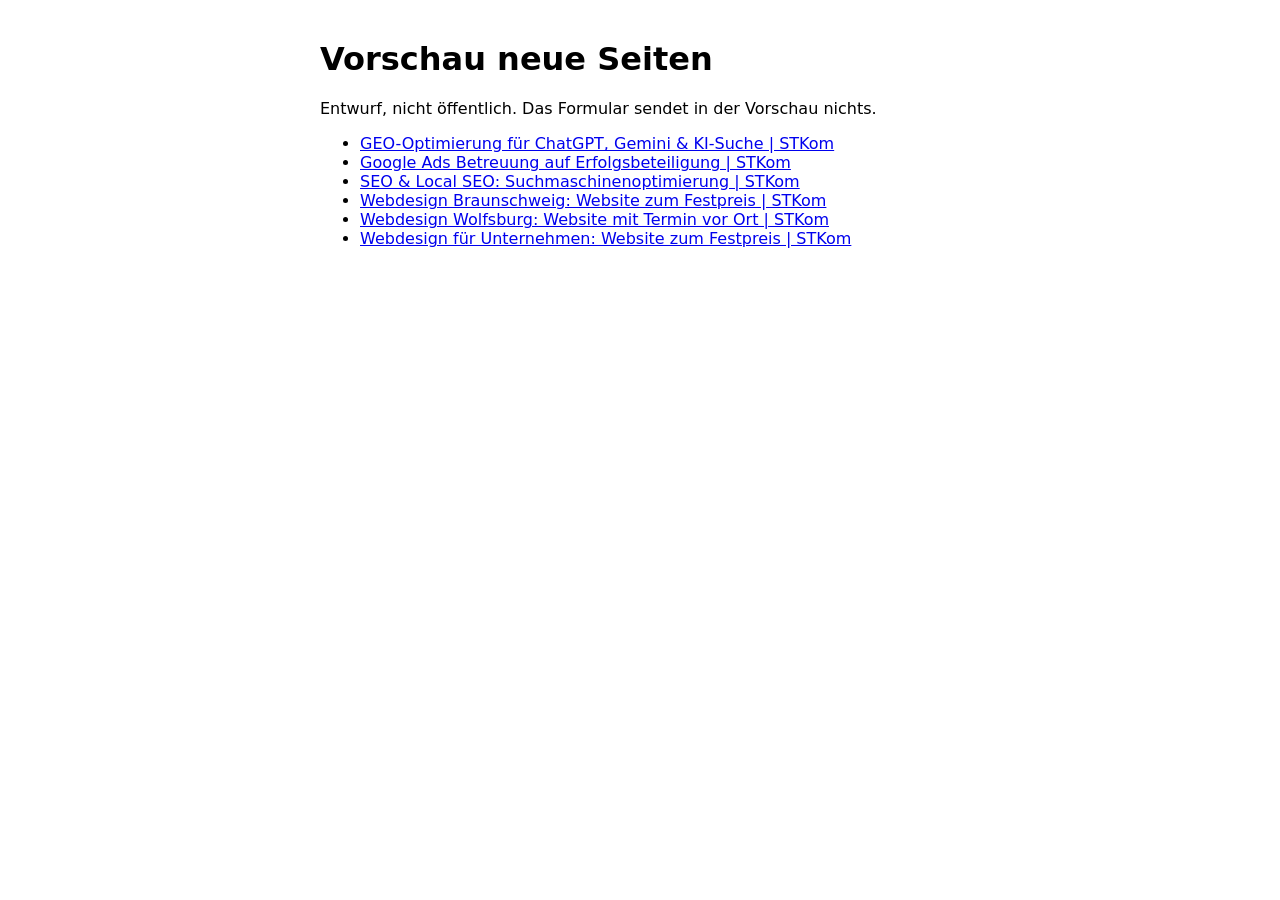
==== index.html @ d3256271 "Entwurf" ====
<!doctype html><html lang="de"><head><meta charset="utf-8"><meta name="robots" content="noindex, nofollow"><meta name="viewport" content="width=device-width, initial-scale=1"><title>Vorschau</title></head><body style="font-family:system-ui;max-width:640px;margin:40px auto;padding:0 16px"><h1>Vorschau neue Seiten</h1><p>Entwurf, nicht öffentlich. Das Formular sendet in der Vorschau nichts.</p><ul><li><a href="./geo-optimierung/">GEO-Optimierung für ChatGPT, Gemini &amp; KI-Suche | STKom</a></li><li><a href="./google-ads-betreuung/">Google Ads Betreuung auf Erfolgsbeteiligung | STKom</a></li><li><a href="./seo/">SEO &amp; Local SEO: Suchmaschinenoptimierung | STKom</a></li><li><a href="./webdesign-braunschweig/">Webdesign Braunschweig: Website zum Festpreis | STKom</a></li><li><a href="./webdesign-wolfsburg/">Webdesign Wolfsburg: Website mit Termin vor Ort | STKom</a></li><li><a href="./webdesign/">Webdesign für Unternehmen: Website zum Festpreis | STKom</a></li></ul></body></html>
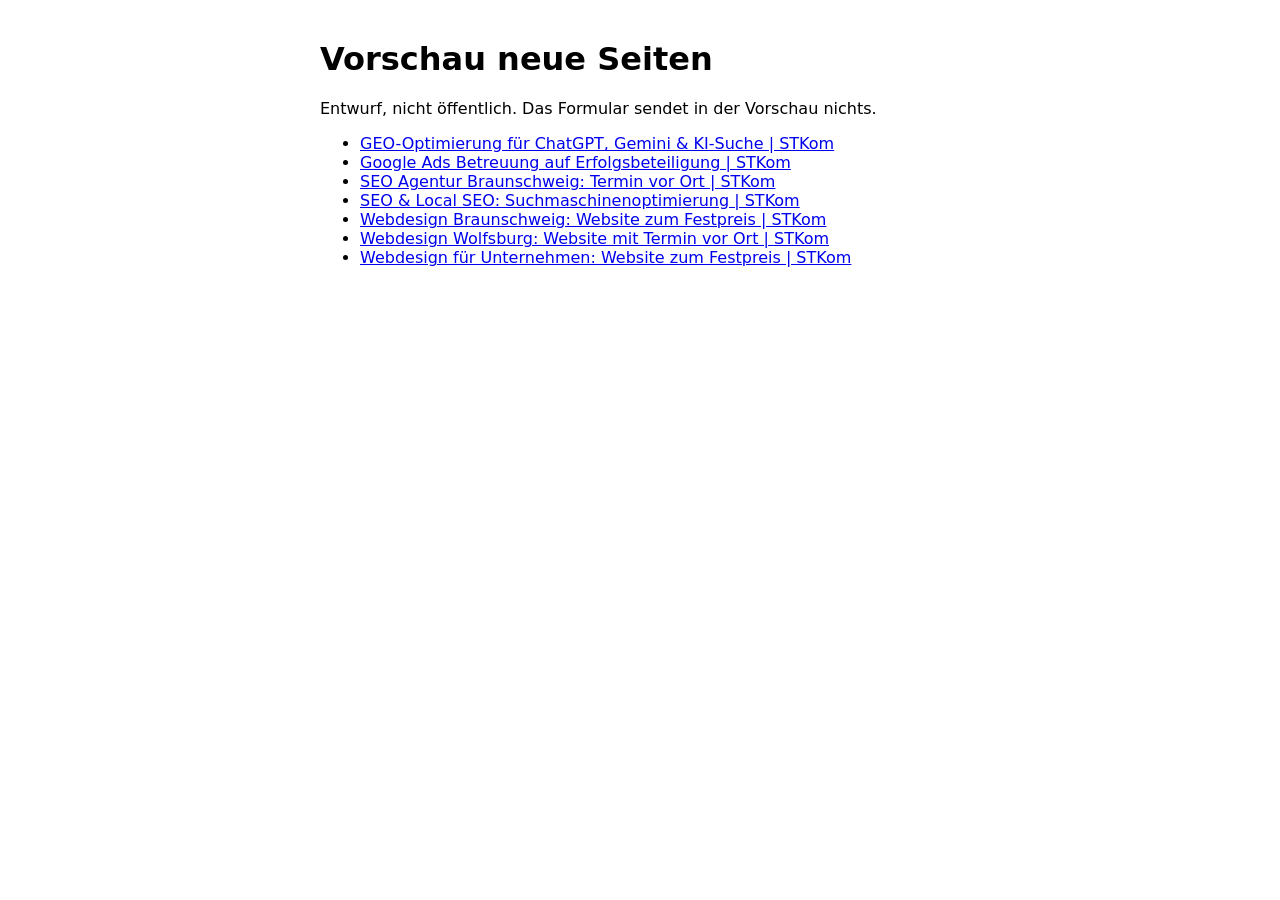
==== commit 32c3f417: "SEO Braunschweig neu; Ads-Texte mit einmaliger Einrichtung; GEO llms.txt neutral Co-Authored-By: Cla" ====
--- a/index.html
+++ b/index.html
@@ -1 +1 @@
-<!doctype html><html lang="de"><head><meta charset="utf-8"><meta name="robots" content="noindex, nofollow"><meta name="viewport" content="width=device-width, initial-scale=1"><title>Vorschau</title></head><body style="font-family:system-ui;max-width:640px;margin:40px auto;padding:0 16px"><h1>Vorschau neue Seiten</h1><p>Entwurf, nicht öffentlich. Das Formular sendet in der Vorschau nichts.</p><ul><li><a href="./geo-optimierung/">GEO-Optimierung für ChatGPT, Gemini &amp; KI-Suche | STKom</a></li><li><a href="./google-ads-betreuung/">Google Ads Betreuung auf Erfolgsbeteiligung | STKom</a></li><li><a href="./seo/">SEO &amp; Local SEO: Suchmaschinenoptimierung | STKom</a></li><li><a href="./webdesign-braunschweig/">Webdesign Braunschweig: Website zum Festpreis | STKom</a></li><li><a href="./webdesign-wolfsburg/">Webdesign Wolfsburg: Website mit Termin vor Ort | STKom</a></li><li><a href="./webdesign/">Webdesign für Unternehmen: Website zum Festpreis | STKom</a></li></ul></body></html>+<!doctype html><html lang="de"><head><meta charset="utf-8"><meta name="robots" content="noindex, nofollow"><meta name="viewport" content="width=device-width, initial-scale=1"><title>Vorschau</title></head><body style="font-family:system-ui;max-width:640px;margin:40px auto;padding:0 16px"><h1>Vorschau neue Seiten</h1><p>Entwurf, nicht öffentlich. Das Formular sendet in der Vorschau nichts.</p><ul><li><a href="./geo-optimierung/">GEO-Optimierung für ChatGPT, Gemini &amp; KI-Suche | STKom</a></li><li><a href="./google-ads-betreuung/">Google Ads Betreuung auf Erfolgsbeteiligung | STKom</a></li><li><a href="./seo-braunschweig/">SEO Agentur Braunschweig: Termin vor Ort | STKom</a></li><li><a href="./seo/">SEO &amp; Local SEO: Suchmaschinenoptimierung | STKom</a></li><li><a href="./webdesign-braunschweig/">Webdesign Braunschweig: Website zum Festpreis | STKom</a></li><li><a href="./webdesign-wolfsburg/">Webdesign Wolfsburg: Website mit Termin vor Ort | STKom</a></li><li><a href="./webdesign/">Webdesign für Unternehmen: Website zum Festpreis | STKom</a></li></ul></body></html>
